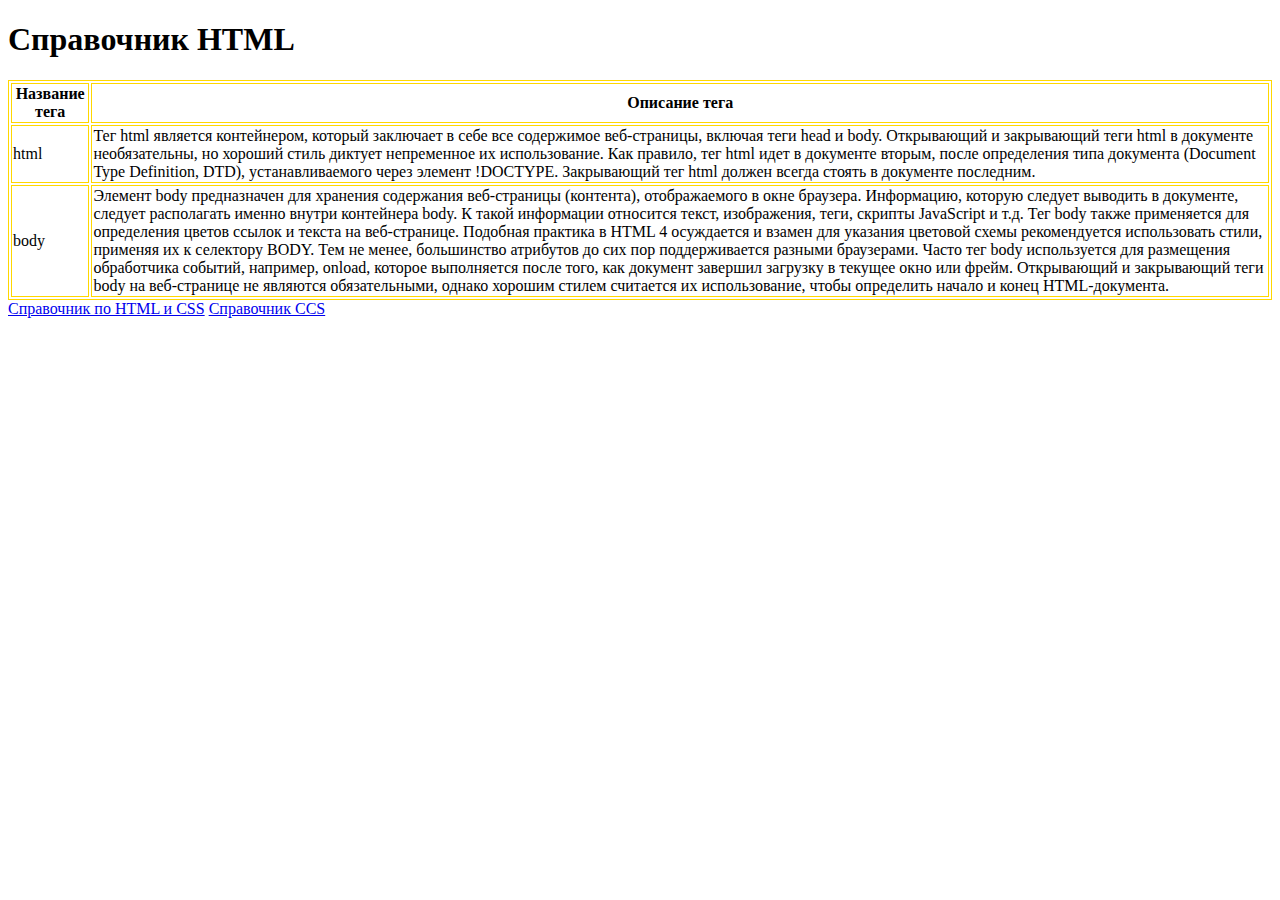
==== project-1/page-1.html @ dbadd1ea "Add files via upload" ====
<!DOCTYPE html>
<html lang="en">
<head>
	<meta charset="UTF-8">
	<title>Document</title>
</head>
<body>
	<h1>Справочник HTML</h1>
	<table border="1" bordercolor="gold">
		<tr>
			<th>Название тега</th>
			<th>Описание тега</th>
		</tr>
		<tr>
			<td>html</td>
			<td>Тег <span>html</span> является контейнером, который заключает в себе все содержимое веб-страницы, включая теги <span>head</span> и <span>body</span>. Открывающий и закрывающий теги <span>html</span> в документе необязательны, но хороший стиль диктует непременное их использование. Как правило, тег <span>html</span> идет в документе вторым, после определения типа документа (Document Type Definition, DTD), устанавливаемого через элемент <span>!DOCTYPE</span>. Закрывающий тег <span>html</span> должен всегда стоять в документе последним.</td>
		</tr>
		<tr>
			<td>body</td>
			<td>Элемент <span>body</span> предназначен для хранения содержания веб-страницы (контента), отображаемого в окне браузера. Информацию, которую следует выводить в документе, следует располагать именно внутри контейнера <span>body</span>. К такой информации относится текст, изображения, теги, скрипты JavaScript и т.д.

Тег <span>body</span> также применяется для определения цветов ссылок и текста на веб-странице. Подобная практика в HTML 4 осуждается и взамен для указания цветовой схемы рекомендуется использовать стили, применяя их к селектору BODY. Тем не менее, большинство атрибутов до сих пор поддерживается разными браузерами.

Часто тег <span>body</span> используется для размещения обработчика событий, например, onload, которое выполняется после того, как документ завершил загрузку в текущее окно или фрейм.

Открывающий и закрывающий теги <span>body</span> на веб-странице не являются обязательными, однако хорошим стилем считается их использование, чтобы определить начало и конец HTML-документа.</td>
		</tr>
	</table>
	<a href="index.html">Справочник по HTML и CSS</a>
	<a href="page-2.html">Справочник CCS</a>
</body>
</html>
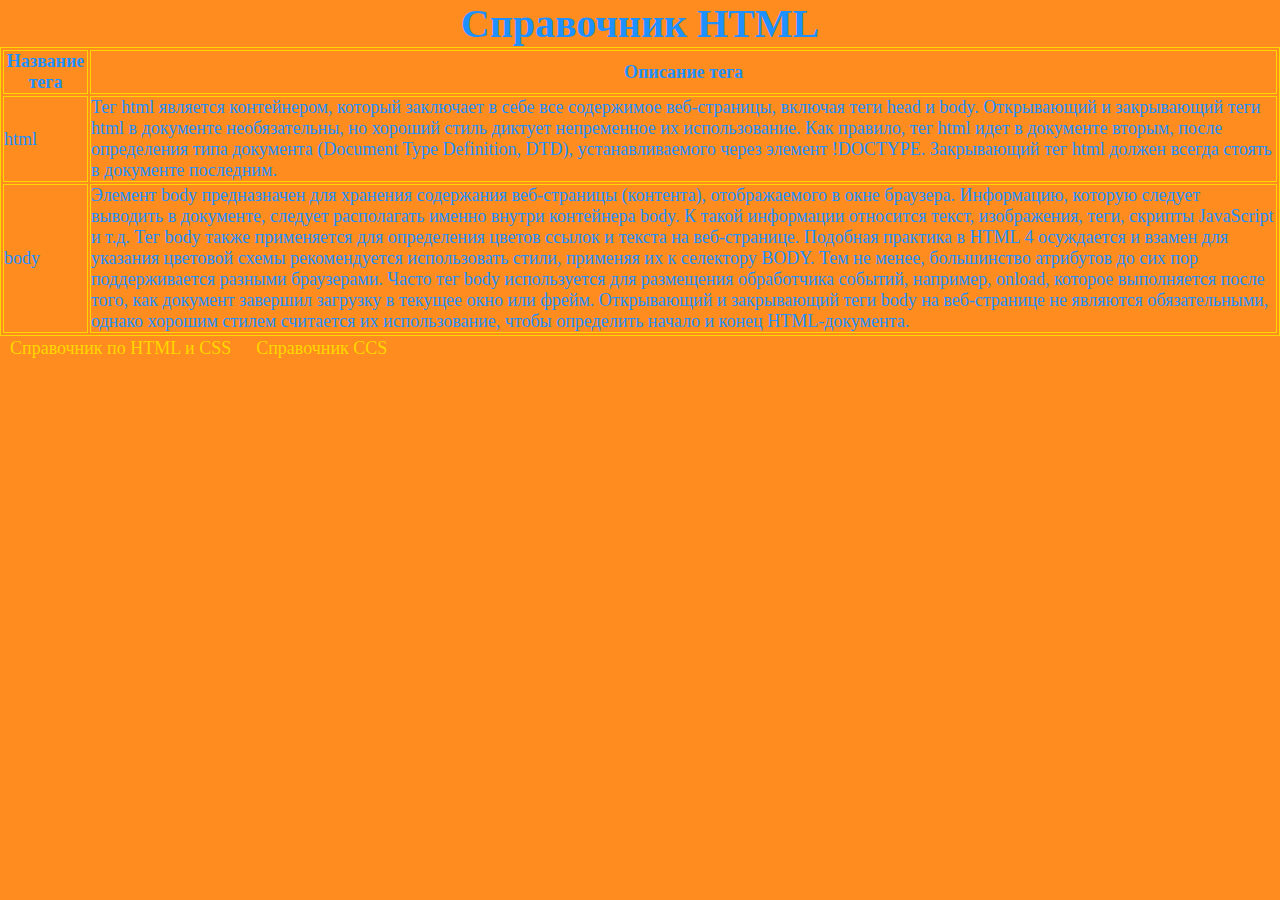
==== commit ce75e6d7: "Add files via upload" ====
--- a/project-1/page-1.html
+++ b/project-1/page-1.html
@@ -3,6 +3,8 @@
 <head>
 	<meta charset="UTF-8">
 	<title>Document</title>
+	<link rel="stylesheet" href="style.css">
+	<link href="https://fonts.googleapis.com/css?family=Roboto" rel="stylesheet">
 </head>
 <body>
 	<h1>Справочник HTML</h1>
--- a/project-1/style.css
+++ b/project-1/style.css
@@ -0,0 +1,40 @@
+*{
+   padding: 0;
+   margin: 0;
+   box-sizing: border-box;
+}
+body{
+	font-size: 20px;
+	font-family: 'Roboto'sans-serif;
+	background-color: #ff8c1e;
+	color: dodgerblue; 
+} 
+p{
+	font-size: 36px;
+}
+h1{
+	text-align: center;
+}
+.content{
+	width: 60%;
+	margin: 0 auto;
+	padding: 50px;
+	background-color: #f0f0f0
+	box-shadow: 0 0 20px 0 rgba(0,0,0,0,4);
+}
+img{
+	display: block;
+	margin: 0 auto;
+}
+a{
+	font-size: 18px;
+	text-decoration: none;
+	text-align: center;
+	display: block;
+	color: gold;
+	display: inline-block;
+	margin: 0 10px;
+}
+table{
+	font-size: 18px;
+}